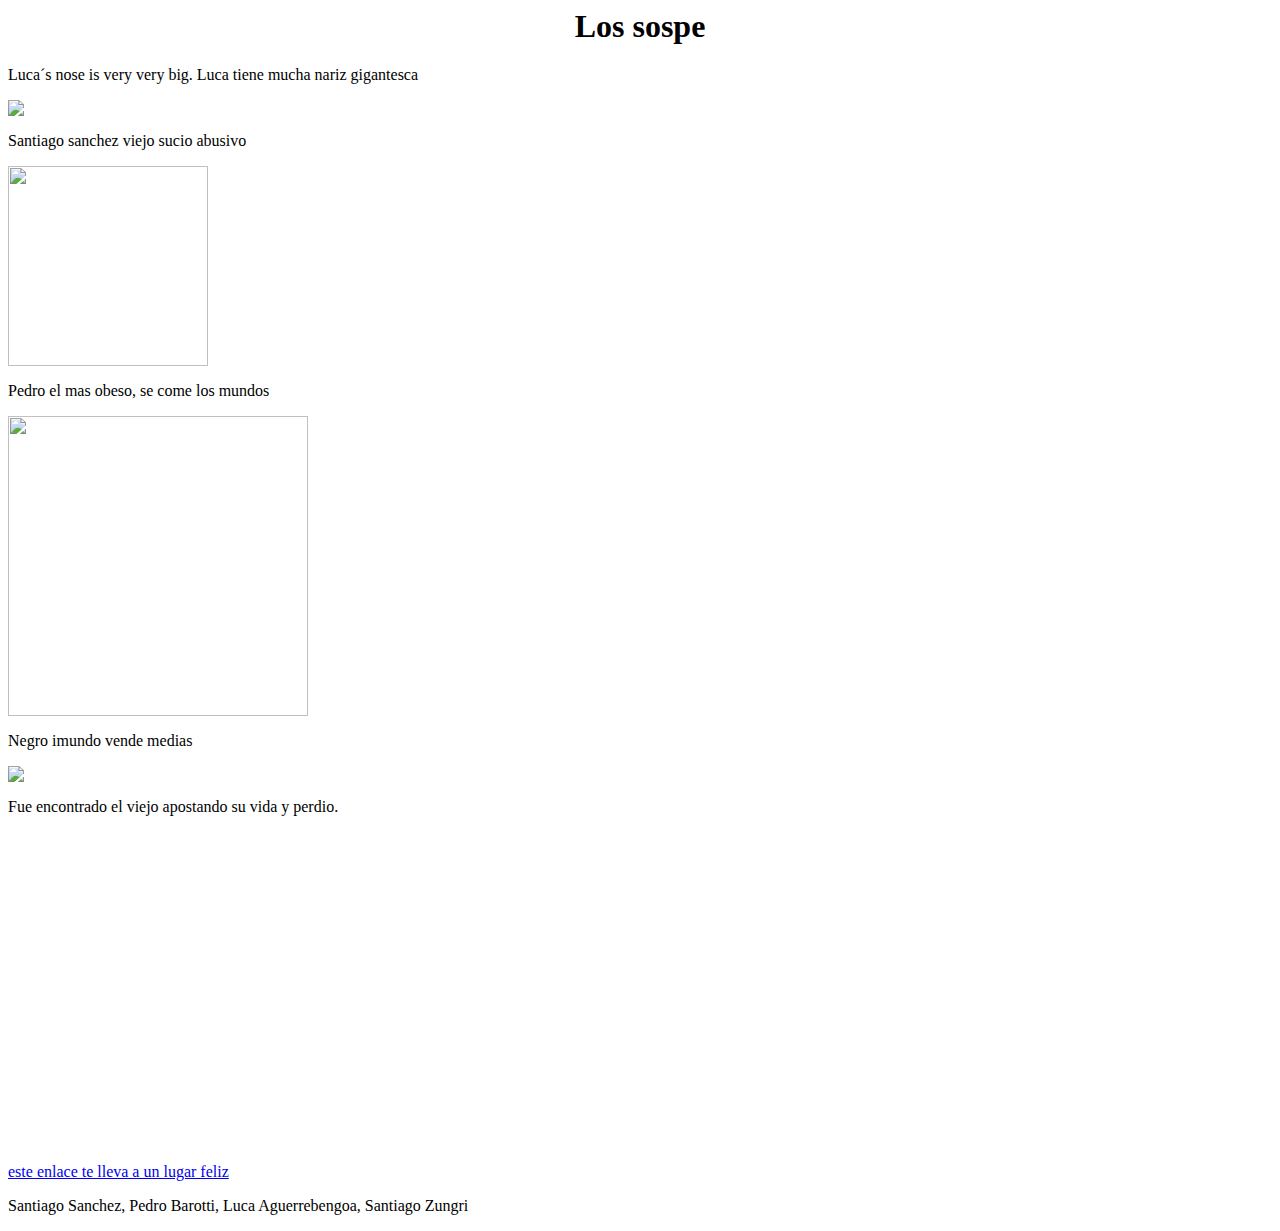
==== index2.html @ c1a4cd15 "Add files via upload" ====
<html>
<head>
	<link href="D:\5to D waza/miestilo.css" rel="stylesheet" type="text/css" />
	<meta charset="utf-8">
	<meta name="viewport" content="width=device-width, initial-scale=1">
	<title>Sospechosos</title>
</head>
<body> <center>
	<h1>Los sospe</h1></center>
<p>Luca´s nose is very very big. Luca tiene mucha nariz gigantesca</p>
<img src="https://upload.wikimedia.org/wikipedia/commons/thumb/9/9a/Hump_nose2.jpg/220px-Hump_nose2.jpg">
<p>Santiago sanchez viejo sucio abusivo</p>
<img src="https://e00-elmundo.uecdn.es/assets/multimedia/imagenes/2018/08/17/15345263693959.jpg" height="200px">
<p>Pedro el mas obeso, se come los mundos </p>
<img src="https://img.freepik.com/fotos-premium/hombre-obeso_1022967-203.jpg" height="300px">
<p>Negro imundo vende medias</p>
<img src="https://images.mediotiempo.com/hkG5zDCDdQBxhUN0JptQL_k2yik=/300x186/uploads/media/2019/09/28/moustapha-bissene-foto-sacachispasok_0_83_675_420.jpg">


<p>Fue encontrado el viejo apostando su vida y perdio.</p>
<p><iframe width="560" height="315" src="https://www.youtube.com/embed/zxoQlNtxUKc?si=bJi9CcETqUKgyNJw" title="YouTube video player" frameborder="0" allow="accelerometer; autoplay; clipboard-write; encrypted-media; gyroscope; picture-in-picture; web-share" referrerpolicy="strict-origin-when-cross-origin" allowfullscreen></iframe></p>
<a href="https://www.casinozeus.club/">este enlace te lleva a un lugar feliz</a>
<p>Santiago Sanchez, Pedro Barotti, Luca Aguerrebengoa, Santiago Zungri</p>
</body>
</html>
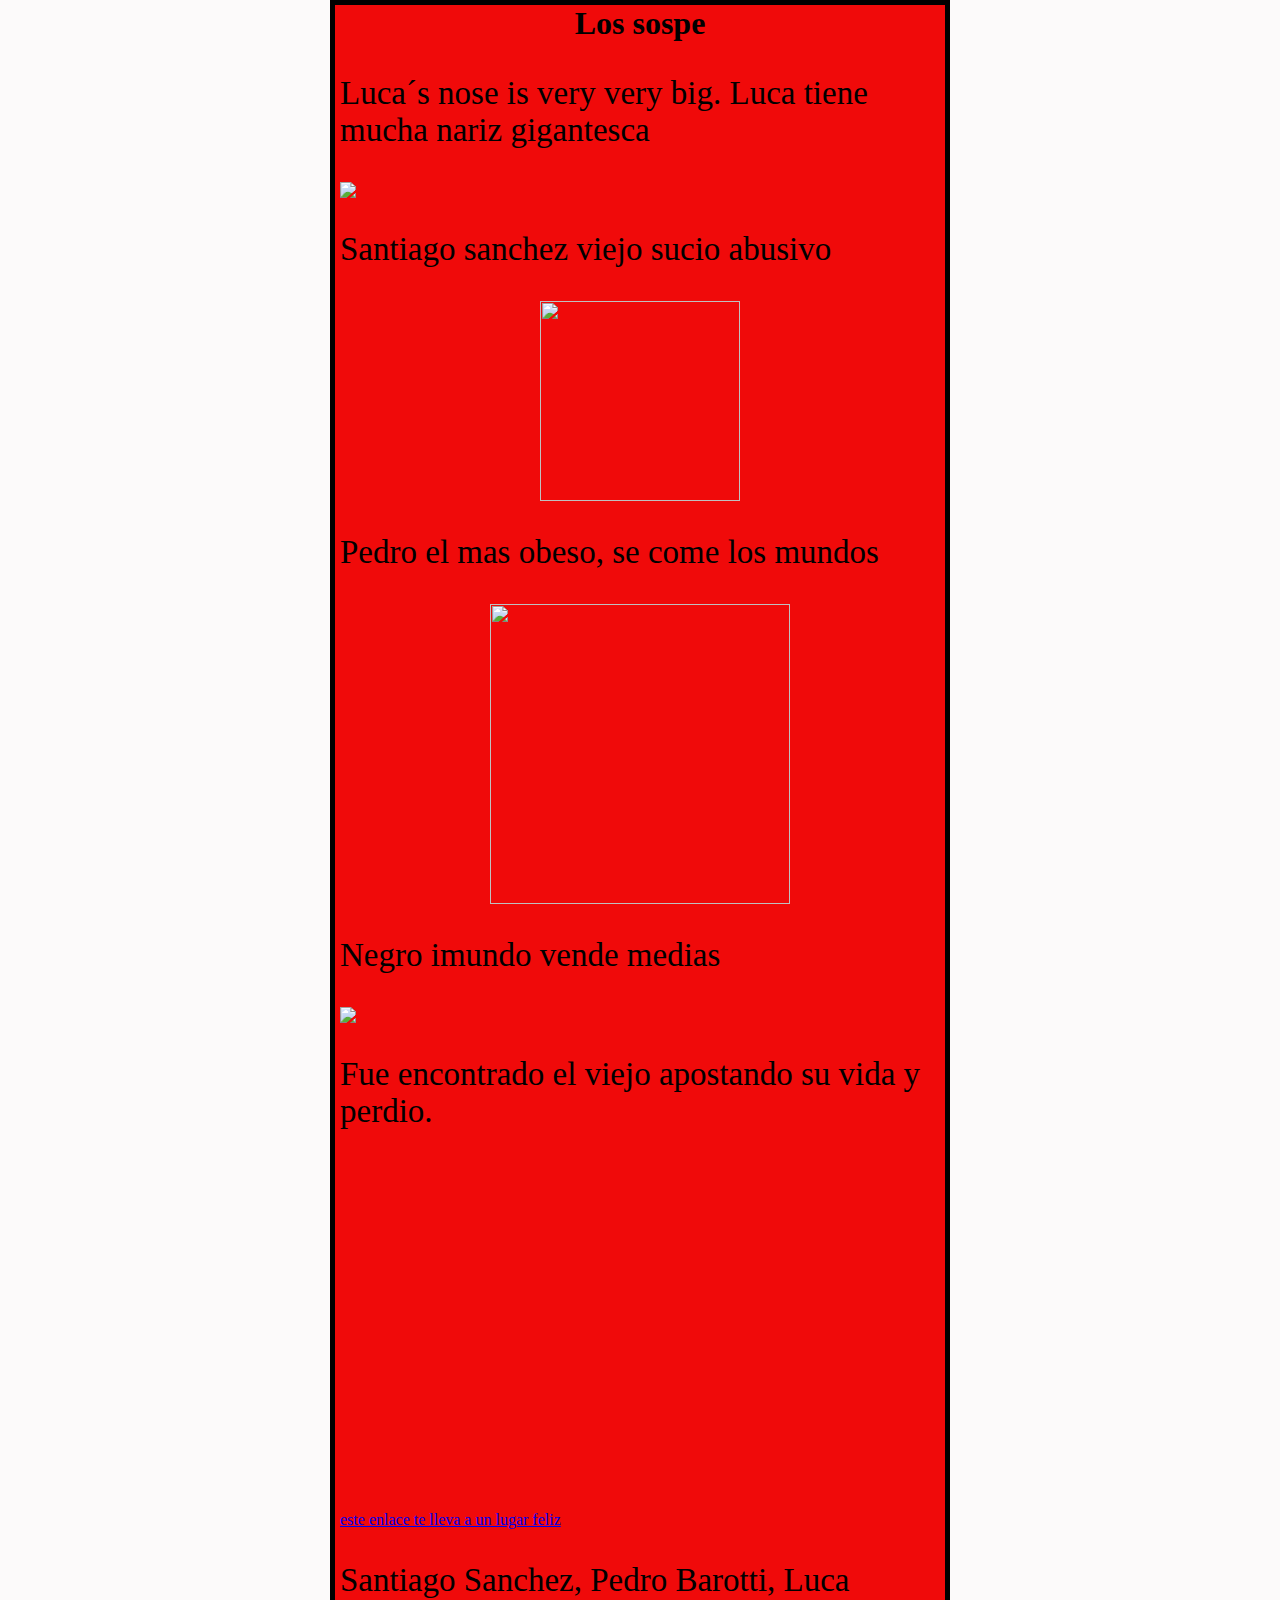
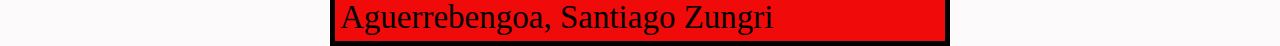
==== commit 4c6282b5: "Update index2.html fix style path" ====
--- a/index2.html
+++ b/index2.html
@@ -1,6 +1,6 @@
 <html>
 <head>
-	<link href="D:\5to D waza/miestilo.css" rel="stylesheet" type="text/css" />
+	<link href="miestilo.css" rel="stylesheet" type="text/css" />
 	<meta charset="utf-8">
 	<meta name="viewport" content="width=device-width, initial-scale=1">
 	<title>Sospechosos</title>
@@ -22,4 +22,4 @@
 <a href="https://www.casinozeus.club/">este enlace te lleva a un lugar feliz</a>
 <p>Santiago Sanchez, Pedro Barotti, Luca Aguerrebengoa, Santiago Zungri</p>
 </body>
-</html>+</html>
--- a/miestilo.css
+++ b/miestilo.css
@@ -0,0 +1,19 @@
+html {
+  background-color: #fcfafa;
+}
+p {
+  color: black;
+  font-size: 33px;
+  font-family: Brush Script MT;
+}
+body {
+  width: 600px;
+  margin: 0 auto;
+  background-color: #f00a0a;
+  padding: 0 5px 5px 5px;
+  border: 5px solid black;
+}
+img {
+  display: block;
+  margin: 0 auto;
+}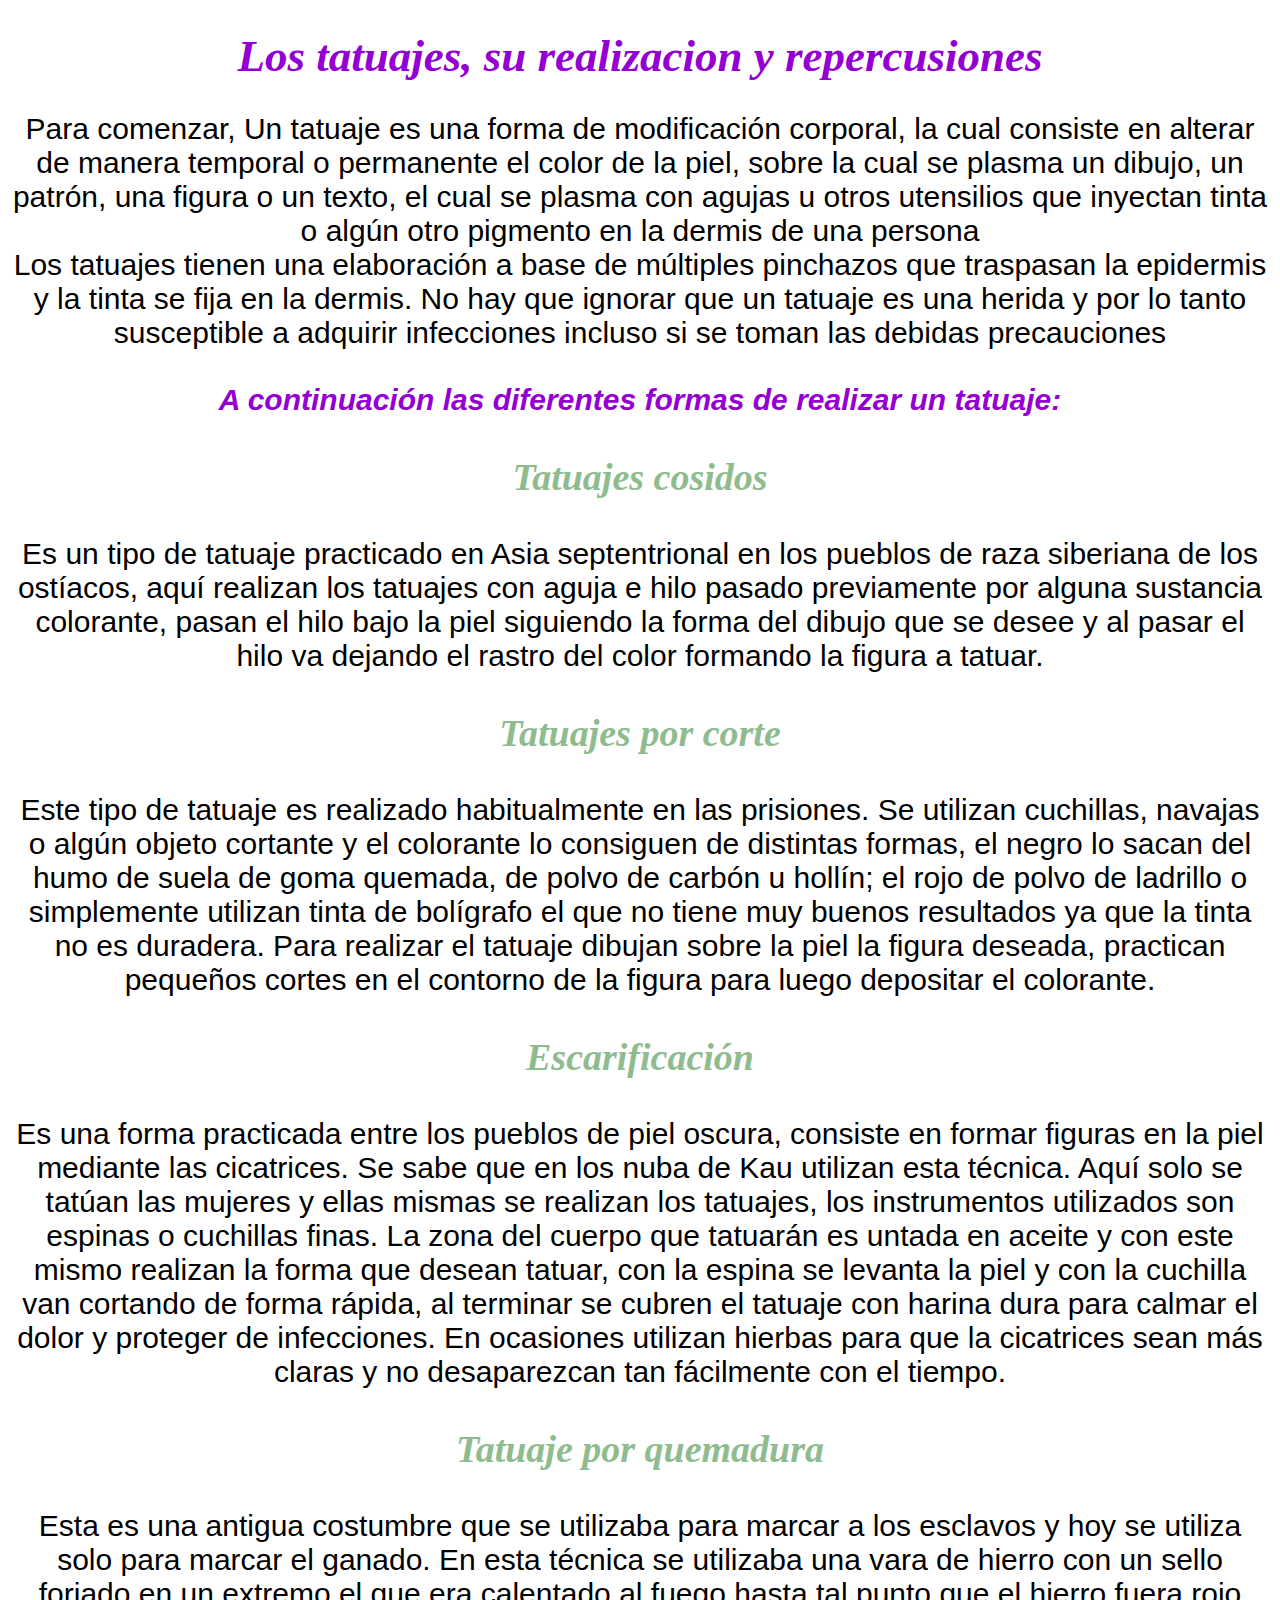
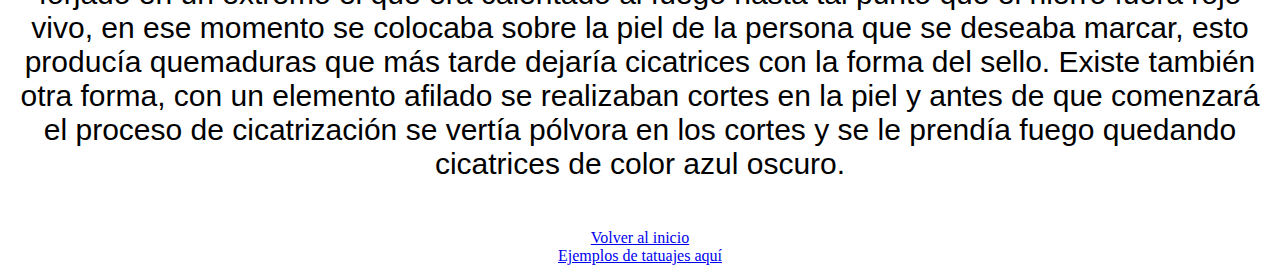
==== commit 9ebe437a: "subí archivos de estudiantes de 5to A" ====
--- a/index2.html
+++ b/index2.html
@@ -1,25 +1,45 @@
+<!DOCTYPE html>
 <html>
 <head>
-	<link href="miestilo.css" rel="stylesheet" type="text/css" />
 	<meta charset="utf-8">
 	<meta name="viewport" content="width=device-width, initial-scale=1">
-	<title>Sospechosos</title>
+	<title>Los tatuajes</title>
+	<link href="miestilo.css" rel="stylesheet" type="text/css"/>
 </head>
-<body> <center>
-	<h1>Los sospe</h1></center>
-<p>Luca´s nose is very very big. Luca tiene mucha nariz gigantesca</p>
-<img src="https://upload.wikimedia.org/wikipedia/commons/thumb/9/9a/Hump_nose2.jpg/220px-Hump_nose2.jpg">
-<p>Santiago sanchez viejo sucio abusivo</p>
-<img src="https://e00-elmundo.uecdn.es/assets/multimedia/imagenes/2018/08/17/15345263693959.jpg" height="200px">
-<p>Pedro el mas obeso, se come los mundos </p>
-<img src="https://img.freepik.com/fotos-premium/hombre-obeso_1022967-203.jpg" height="300px">
-<p>Negro imundo vende medias</p>
-<img src="https://images.mediotiempo.com/hkG5zDCDdQBxhUN0JptQL_k2yik=/300x186/uploads/media/2019/09/28/moustapha-bissene-foto-sacachispasok_0_83_675_420.jpg">
+<body>
+	<center>
+		<h1 id="titulo1">Los tatuajes, su realizacion y repercusiones</h1>
+		<p>Para comenzar, Un tatuaje es una forma de modificación corporal, la cual consiste en alterar de manera temporal o permanente el color de la piel, sobre la cual se plasma un dibujo, un patrón, una figura o un texto, el cual se plasma con agujas u otros utensilios que inyectan tinta o algún otro pigmento en la dermis de una persona
+		<br>Los tatuajes tienen una elaboración a base de múltiples pinchazos que traspasan la epidermis y la tinta se fija en la dermis. No hay que ignorar que un tatuaje es una herida y por lo tanto susceptible a adquirir infecciones incluso si se toman las debidas precauciones</br></p>
+
+		<h2><p>A continuación las diferentes formas de realizar un tatuaje:</p></h2>
+
+		<h3>Tatuajes cosidos</h3>
+		<p>Es un tipo de tatuaje practicado en Asia septentrional en los pueblos de raza siberiana de los ostíacos, aquí realizan los tatuajes con aguja e hilo pasado previamente por alguna sustancia colorante, pasan el hilo bajo la piel siguiendo la forma del dibujo que se desee y al pasar el hilo va dejando el rastro del color formando la figura a tatuar.</p>
+
+		<h3>Tatuajes por corte</h3>
+		<p>Este tipo de tatuaje es realizado habitualmente en las prisiones. Se utilizan cuchillas, navajas o algún objeto cortante y el colorante lo consiguen de distintas formas, el negro lo sacan del humo de suela de goma quemada, de polvo de carbón u hollín; el rojo de polvo de ladrillo o simplemente utilizan tinta de bolígrafo el que no tiene muy buenos resultados ya que la tinta no es duradera. Para realizar el tatuaje dibujan sobre la piel la figura deseada, practican pequeños cortes en el contorno de la figura para luego depositar el colorante.</p>
+		<h3>Escarificación</h3>
+		<p>Es una forma practicada entre los pueblos de piel oscura, consiste en formar figuras en la piel mediante las cicatrices. Se sabe que en los nuba de Kau utilizan esta técnica. Aquí solo se tatúan las mujeres y ellas mismas se realizan los tatuajes, los instrumentos utilizados son espinas o cuchillas finas. La zona del cuerpo que tatuarán es untada en aceite y con este mismo realizan la forma que desean tatuar, con la espina se levanta la piel y con la cuchilla van cortando de forma rápida, al terminar se cubren el tatuaje con harina dura para calmar el dolor y proteger de infecciones. En ocasiones utilizan hierbas para que la cicatrices sean más claras y no desaparezcan tan fácilmente con el tiempo.</p>
+
+	<h3>Tatuaje por quemadura</h3>
+	<p>Esta es una antigua costumbre que se utilizaba para marcar a los esclavos y hoy se utiliza solo para marcar el ganado. En esta técnica se utilizaba una vara de hierro con un sello forjado en un extremo el que era calentado al fuego hasta tal punto que el hierro fuera rojo vivo, en ese momento se colocaba sobre la piel de la persona que se deseaba marcar, esto producía quemaduras que más tarde dejaría cicatrices con la forma del sello.
+
+Existe también otra forma, con un elemento afilado se realizaban cortes en la piel y antes de que comenzará el proceso de cicatrización se vertía pólvora en los cortes y se le prendía fuego quedando cicatrices de color azul oscuro.</p>
 
 
-<p>Fue encontrado el viejo apostando su vida y perdio.</p>
-<p><iframe width="560" height="315" src="https://www.youtube.com/embed/zxoQlNtxUKc?si=bJi9CcETqUKgyNJw" title="YouTube video player" frameborder="0" allow="accelerometer; autoplay; clipboard-write; encrypted-media; gyroscope; picture-in-picture; web-share" referrerpolicy="strict-origin-when-cross-origin" allowfullscreen></iframe></p>
-<a href="https://www.casinozeus.club/">este enlace te lleva a un lugar feliz</a>
-<p>Santiago Sanchez, Pedro Barotti, Luca Aguerrebengoa, Santiago Zungri</p>
+
+
+
+	
+	
+	<br>
+
+	<a href="#titulo1">Volver al inicio</a>
+	<br> <a href="index2.html">Ejemplos de tatuajes aquí</a>
+
+
+</center>
+
 </body>
-</html>
+</html>--- a/miestilo.css
+++ b/miestilo.css
@@ -1,19 +1,25 @@
-html {
-  background-color: #fcfafa;
+p {
+	font-size: 30px;
+	font-family: sans-serif;
+	background-size:;
+	background-color:;
 }
-p {
-  color: black;
-  font-size: 33px;
-  font-family: Brush Script MT;
+
+h1 {
+	font-size: 45px;
+	color: darkviolet;
+	font-family: serif;
+	font-style: italic;
 }
-body {
-  width: 600px;
-  margin: 0 auto;
-  background-color: #f00a0a;
-  padding: 0 5px 5px 5px;
-  border: 5px solid black;
+
+h2 {
+	font-size: 40px;
+	color: darkviolet;
+	font-style: italic;
 }
-img {
-  display: block;
-  margin: 0 auto;
-}+h3 {
+	font-size: 38px;
+	color: darkseagreen;
+	font-style: italic;
+}
+
